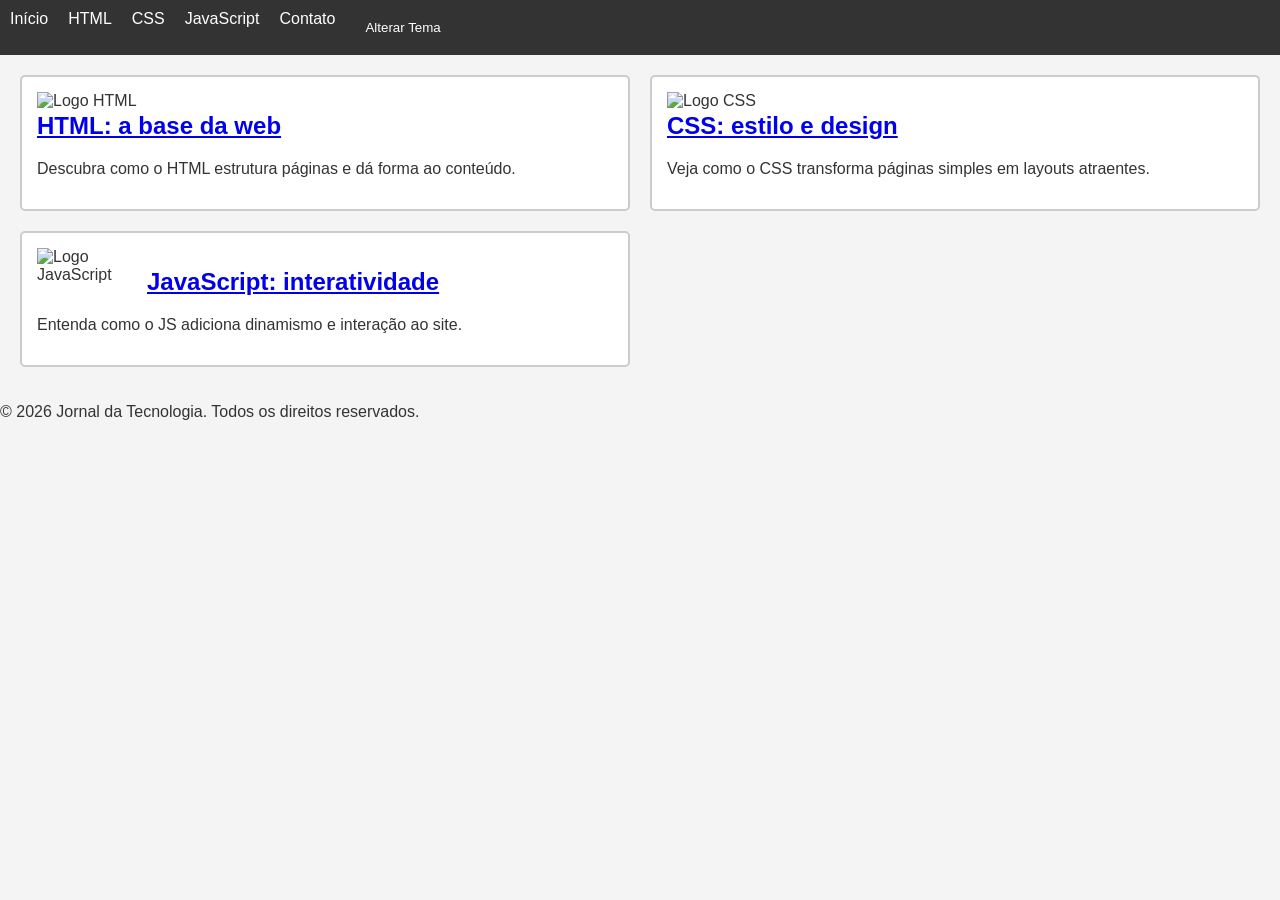
==== index.html @ 83571718 "Add files via upload" ====
<!DOCTYPE html>
<html lang="pt-BR">
<head>
  <meta charset="UTF-8">
  <title>Jornal da Tecnologia</title>
  <link rel="stylesheet" href="style.css">
</head>
<body>
  <header>
    <nav class="navbar">
      <!-- Botão do menu hambúrguer -->
      <button id="menuToggle">☰</button>

      <!-- Links do menu -->
      <div id="menuLinks">
        <a href="index.html">Início</a>
        <a href="html.html">HTML</a>
        <a href="css.html">CSS</a>
        <a href="js.html">JavaScript</a>
        <a href="contato.html">Contato</a>
        <button id="btnTema">Alterar Tema</button>
      </div>
    </nav>
  </header>

  <main>
    <article>
      <img src="imagens/html.png" alt="Logo HTML" width="100">
      <h2><a href="html.html">HTML: a base da web</a></h2>
      <p>Descubra como o HTML estrutura páginas e dá forma ao conteúdo.</p>
    </article>

    <article>
      <img src="imagens/css.png" alt="Logo CSS" width="100">
      <h2><a href="css.html">CSS: estilo e design</a></h2>
      <p>Veja como o CSS transforma páginas simples em layouts atraentes.</p>
    </article>

    <article>
      <img src="imagens/js.png" alt="Logo JavaScript" width="100">
      <h2><a href="js.html">JavaScript: interatividade</a></h2>
      <p>Entenda como o JS adiciona dinamismo e interação ao site.</p>
    </article>
  </main>

  <footer>
    <p>&copy; 2026 Jornal da Tecnologia. Todos os direitos reservados.</p>
  </footer>

  <script src="script.js"></script>
</body>
</html>
---- style.css ----
/* Fundo e texto */
body {
  font-family: Verdana, sans-serif;
  background-color: #f4f4f4;
  color: #333;
  margin: 0;
}

/* Barra de navegação */
.navbar {
  display: flex;
  justify-content: space-between;
  align-items: center;
  background-color: #333;
  padding: 10px;
}

.navbar a, .navbar button {
  color: #fff;
  text-decoration: none;
  margin-right: 10px;
  background: none;
  border: none;
  cursor: pointer;
}

/* Layout em colunas (páginas principais) */
main {
  display: grid;
  grid-template-columns: 1fr 1fr;
  gap: 20px;
  padding: 20px;
}

/* Artigos */
article {
  background-color: #fff;
  border: 2px solid #ccc;
  border-radius: 5px;
  padding: 15px;
  text-align: justify;
}

article img {
  width: 100px;
  float: left;
  margin-right: 10px;
}

/* Página de contato */
.artigo {
  display: flex;
  flex-direction: column;
  align-items: center;
  justify-content: center;
  gap: 20px;
  padding: 20px;
}

.artigo img {
  max-width: 200px;
  margin-bottom: 20px;
}

.artigo form {
  width: 100%;
  max-width: 500px;
}

/* Formulário */
form {
  display: flex;
  flex-direction: column;
  align-items: center;
  gap: 15px;
  width: 90%;
  max-width: 500px;
  margin: 20px auto;
}

fieldset {
  width: 100%;
  border: 2px solid #ccc;
  border-radius: 8px;
  padding: 15px;
}

legend {
  font-weight: bold;
  margin-bottom: 10px;
}

label {
  display: block;
  margin-bottom: 5px;
  font-weight: bold;
}

input, textarea {
  width: 100%;
  box-sizing: border-box;
  padding: 8px;
  border: 1px solid #ccc;
  border-radius: 5px;
}

button {
  background-color: #333;
  color: #fff;
  padding: 10px;
  border-radius: 5px;
  cursor: pointer;
}

/* Tema escuro */
.dark-theme {
  background-color: #222;
  color: #eee;
}

.dark-theme article,
.dark-theme form,
.dark-theme fieldset {
  background-color: #333;
  color: #fff;
  border-color: #555;
}

.dark-theme nav {
  background-color: #111;
}

.dark-theme input,
.dark-theme textarea {
  background-color: #222;
  color: #eee;
  border: 1px solid #555;
}

.dark-theme button {
  background-color: #555;
  color: #fff;
}

/* Responsividade */
@media (max-width: 768px) {
  main {
    grid-template-columns: 1fr;
  }

  article {
    display: flex;
    flex-direction: column;
    align-items: center;
    text-align: center;
  }

  article img {
    float: none;
    margin: 0 0 10px 0;
    max-width: 150px;
  }

  .navbar {
    flex-direction: column;
    align-items: flex-start;
  }

  .navbar a, .navbar button {
    margin: 5px 0;
  }

  form {
    width: 100%;
  }
}

@media (max-width: 480px) {
  h1 {
    font-size: 1.5em;
  }

  article h2 {
    font-size: 1.1em;
  }

  body {
    font-size: 0.9em;
  }
}

/* Menu hambúrguer */
#menuToggle {
  font-size: 1.5em;
  background: none;
  border: none;
  color: #fff;
  cursor: pointer;
  display: none; /* escondido em telas grandes */
}

#menuLinks {
  display: flex;
  gap: 10px;
}

@media (max-width: 768px) {
  #menuToggle {
    display: block; /* aparece em telas pequenas */
  }

  #menuLinks {
    display: none;
    flex-direction: column;
    background-color: #333;
    width: 100%;
    padding: 10px;
  }

  #menuLinks.show {
    display: flex;
  }

  #menuLinks a, #menuLinks button {
    margin: 5px 0;
    text-align: left;
  }
}
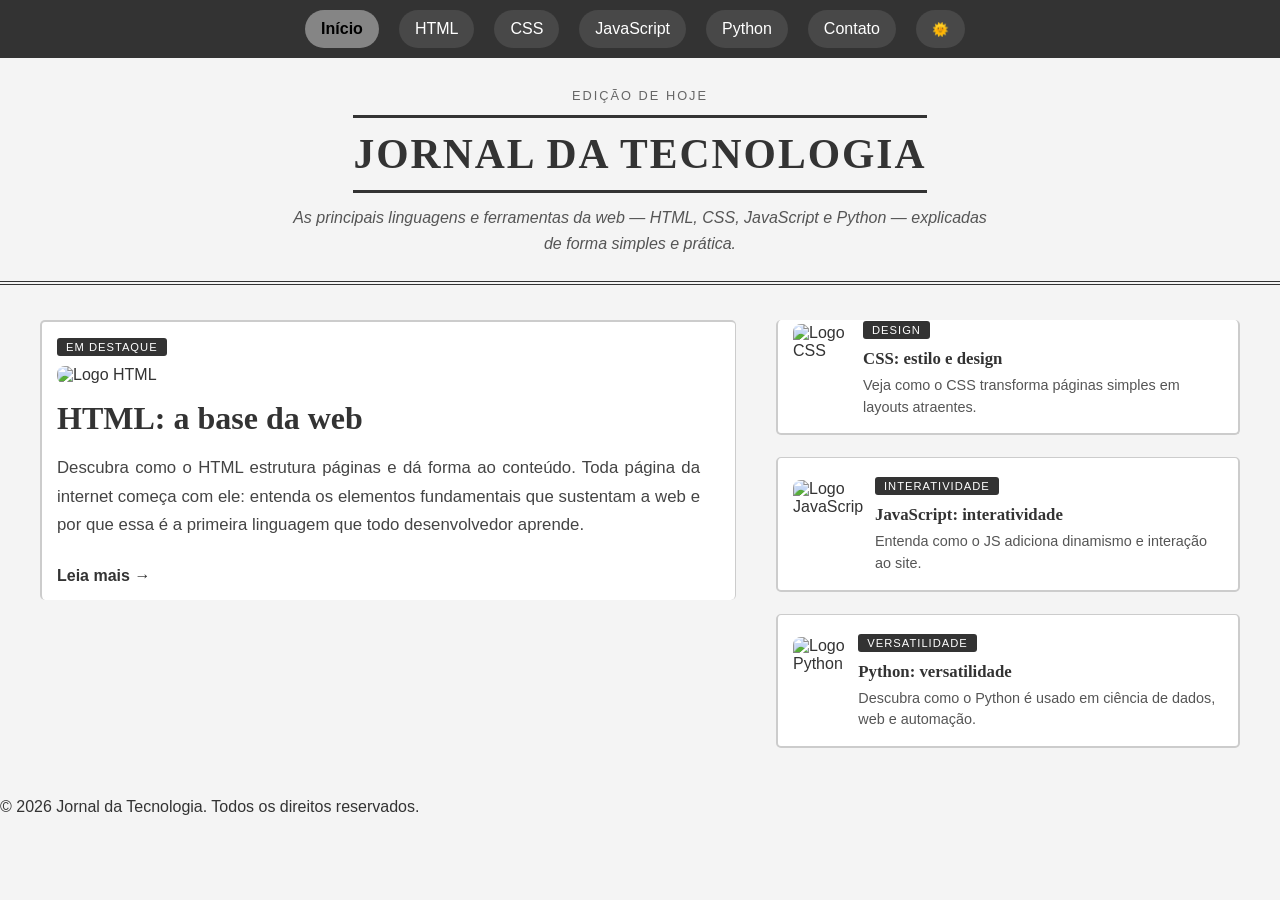
==== commit 7f009a8e: "Add files via upload" ====
--- a/index.html
+++ b/index.html
@@ -2,45 +2,81 @@
 <html lang="pt-BR">
 <head>
   <meta charset="UTF-8">
-  <title>Jornal da Tecnologia</title>
+  <meta name="viewport" content="width=device-width, initial-scale=1.0">
+  <title>Jornal da Tecnologia - Início</title>
+  <link rel="icon" type="image/svg+xml" href="favicon.svg">
   <link rel="stylesheet" href="style.css">
 </head>
 <body>
   <header>
     <nav class="navbar">
-      <!-- Botão do menu hambúrguer -->
       <button id="menuToggle">☰</button>
-
-      <!-- Links do menu -->
       <div id="menuLinks">
-        <a href="index.html">Início</a>
+        <a href="index.html" class="active">Início</a>
         <a href="html.html">HTML</a>
         <a href="css.html">CSS</a>
         <a href="js.html">JavaScript</a>
+        <a href="python.html">Python</a>
         <a href="contato.html">Contato</a>
-        <button id="btnTema">Alterar Tema</button>
+        <button id="btnTema">🌞</button>
       </div>
     </nav>
   </header>
 
   <main>
-    <article>
-      <img src="imagens/html.png" alt="Logo HTML" width="100">
-      <h2><a href="html.html">HTML: a base da web</a></h2>
-      <p>Descubra como o HTML estrutura páginas e dá forma ao conteúdo.</p>
-    </article>
+    <!-- Masthead estilo jornal -->
+    <div class="masthead">
+      <p class="masthead-date">Edição de hoje</p>
+      <h1 class="masthead-title">JORNAL DA TECNOLOGIA</h1>
+      <p class="masthead-sub">
+        As principais linguagens e ferramentas da web — HTML, CSS, JavaScript e Python —
+        explicadas de forma simples e prática.
+      </p>
+    </div>
 
-    <article>
-      <img src="imagens/css.png" alt="Logo CSS" width="100">
-      <h2><a href="css.html">CSS: estilo e design</a></h2>
-      <p>Veja como o CSS transforma páginas simples em layouts atraentes.</p>
-    </article>
+    <!-- Capa: manchete principal + notas secundárias -->
+    <section class="frontpage">
+      <article class="headline">
+        <span class="tag">Em destaque</span>
+        <img src="imagens/html.svg" alt="Logo HTML" width="120">
+        <h2><a href="html.html">HTML: a base da web</a></h2>
+        <p>
+          Descubra como o HTML estrutura páginas e dá forma ao conteúdo. Toda página da internet
+          começa com ele: entenda os elementos fundamentais que sustentam a web e por que essa é
+          a primeira linguagem que todo desenvolvedor aprende.
+        </p>
+        <a class="read-more" href="html.html">Leia mais →</a>
+      </article>
 
-    <article>
-      <img src="imagens/js.png" alt="Logo JavaScript" width="100">
-      <h2><a href="js.html">JavaScript: interatividade</a></h2>
-      <p>Entenda como o JS adiciona dinamismo e interação ao site.</p>
-    </article>
+      <div class="secondary-list">
+        <article class="secondary">
+          <img src="imagens/css.svg" alt="Logo CSS" width="50">
+          <div>
+            <span class="tag">Design</span>
+            <h3><a href="css.html">CSS: estilo e design</a></h3>
+            <p>Veja como o CSS transforma páginas simples em layouts atraentes.</p>
+          </div>
+        </article>
+
+        <article class="secondary">
+          <img src="imagens/js.svg" alt="Logo JavaScript" width="50">
+          <div>
+            <span class="tag">Interatividade</span>
+            <h3><a href="js.html">JavaScript: interatividade</a></h3>
+            <p>Entenda como o JS adiciona dinamismo e interação ao site.</p>
+          </div>
+        </article>
+
+        <article class="secondary">
+          <img src="imagens/python.svg" alt="Logo Python" width="50">
+          <div>
+            <span class="tag">Versatilidade</span>
+            <h3><a href="python.html">Python: versatilidade</a></h3>
+            <p>Descubra como o Python é usado em ciência de dados, web e automação.</p>
+          </div>
+        </article>
+      </div>
+    </section>
   </main>
 
   <footer>
--- a/style.css
+++ b/style.css
@@ -6,14 +6,15 @@
   margin: 0;
 }
 
-/* Barra de navegação */
 .navbar {
   display: flex;
-  justify-content: space-between;
+  justify-content: center; /* centraliza os botões */
   align-items: center;
   background-color: #333;
   padding: 10px;
-}
+  flex-wrap: wrap; /* evita quebra estranha em telas menores */
+}
+
 
 .navbar a, .navbar button {
   color: #fff;
@@ -22,14 +23,6 @@
   background: none;
   border: none;
   cursor: pointer;
-}
-
-/* Layout em colunas (páginas principais) */
-main {
-  display: grid;
-  grid-template-columns: 1fr 1fr;
-  gap: 20px;
-  padding: 20px;
 }
 
 /* Artigos */
@@ -39,6 +32,12 @@
   border-radius: 5px;
   padding: 15px;
   text-align: justify;
+  transition: transform 0.3s, box-shadow 0.3s;
+}
+
+article:hover {
+  transform: scale(1.03);
+  box-shadow: 0 4px 10px rgba(0, 0, 0, 0.3);
 }
 
 article img {
@@ -75,7 +74,7 @@
   gap: 15px;
   width: 90%;
   max-width: 500px;
-  margin: 20px auto;
+  margin: 20px auto 50px auto;
 }
 
 fieldset {
@@ -112,6 +111,25 @@
   cursor: pointer;
 }
 
+/* Mensagem de confirmação do formulário */
+#formMsg {
+  text-align: center;
+  font-weight: bold;
+  color: #2e7d32;
+  background-color: #e8f5e9;
+  border: 1px solid #a5d6a7;
+  border-radius: 8px;
+  padding: 12px 20px;
+  max-width: 500px;
+  margin: -10px auto 40px auto;
+}
+
+.dark-theme #formMsg {
+  color: #a5d6a7;
+  background-color: #1b3320;
+  border-color: #2e7d32;
+}
+
 /* Tema escuro */
 .dark-theme {
   background-color: #222;
@@ -120,13 +138,14 @@
 
 .dark-theme article,
 .dark-theme form,
-.dark-theme fieldset {
+.dark-theme fieldset,
+.dark-theme .card {
   background-color: #333;
   color: #fff;
   border-color: #555;
 }
 
-.dark-theme nav {
+.dark-theme .navbar {
   background-color: #111;
 }
 
@@ -144,8 +163,9 @@
 
 /* Responsividade */
 @media (max-width: 768px) {
-  main {
-    grid-template-columns: 1fr;
+  .section-container {
+    flex-direction: column;
+    align-items: center;
   }
 
   article {
@@ -196,7 +216,7 @@
   border: none;
   color: #fff;
   cursor: pointer;
-  display: none; /* escondido em telas grandes */
+  display: none;
 }
 
 #menuLinks {
@@ -206,7 +226,7 @@
 
 @media (max-width: 768px) {
   #menuToggle {
-    display: block; /* aparece em telas pequenas */
+    display: block;
   }
 
   #menuLinks {
@@ -226,3 +246,372 @@
     text-align: left;
   }
 }
+
+#menuToggle {
+  position: relative;
+  width: 30px;
+  height: 25px;
+  cursor: pointer;
+}
+
+#menuToggle span {
+  display: block;
+  position: absolute;
+  height: 3px;
+  width: 100%;
+  background: #fff;
+  border-radius: 3px;
+  transition: 0.3s;
+}
+
+#menuToggle span:nth-child(1) { top: 0; }
+#menuToggle span:nth-child(2) { top: 11px; }
+#menuToggle span:nth-child(3) { bottom: 0; }
+
+#menuToggle.active span:nth-child(1) {
+  transform: rotate(45deg);
+  top: 11px;
+}
+
+#menuToggle.active span:nth-child(2) {
+  opacity: 0;
+}
+
+#menuToggle.active span:nth-child(3) {
+  transform: rotate(-45deg);
+  bottom: 11px;
+}
+
+/* Transição suave entre temas */
+body, 
+article, 
+form, 
+fieldset, 
+.navbar, 
+input, 
+textarea, 
+button {
+  transition: background-color 0.3s ease, color 0.3s ease, border-color 0.3s ease;
+}
+
+/* Botões da barra de navegação */
+.navbar a, .navbar button {
+  padding: 10px 16px;
+  border-radius: 25px;
+  background-color: rgba(255, 255, 255, 0.1);
+  color: #fff;
+  text-decoration: none;
+  border: none;
+  cursor: pointer;
+  font-weight: 500;
+  transition: background-color 0.3s ease, transform 0.2s ease;
+}
+
+/* Efeito hover */
+.navbar a:hover, .navbar button:hover {
+  background-color: rgba(255, 255, 255, 0.25);
+  transform: scale(1.08);
+}
+
+/* Tema escuro - botões */
+.dark-theme .navbar a,
+.dark-theme .navbar button {
+  background-color: rgba(255, 255, 255, 0.15);
+  color: #eee;
+}
+
+.dark-theme .navbar a:hover,
+.dark-theme .navbar button:hover {
+  background-color: rgba(255, 255, 255, 0.3);
+}
+
+/* Botão ativo na navbar */
+.navbar a.active, .navbar button.active {
+  background-color: rgba(255, 255, 255, 0.4);
+  color: #000;
+  font-weight: bold;
+}
+
+/* Tema escuro - botão ativo */
+.dark-theme .navbar a.active,
+.dark-theme .navbar button.active {
+  background-color: rgba(255, 255, 255, 0.5);
+  color: #fff;
+}
+
+/* Centralizar e ajustar imagem */
+img {
+  display: block;
+  margin: 0 auto;
+  max-width: 300px;
+  height: auto;
+  border-radius: 8px;
+  margin-top: 20px;
+}
+
+/* Efeito hover na imagem */
+img:hover {
+  transform: scale(1.05);
+  box-shadow: 0 6px 15px rgba(0, 0, 0, 0.3);
+  transition: transform 0.3s ease, box-shadow 0.3s ease;
+}
+
+/* Tipografia e divisórias de jornal nas páginas internas */
+.artigo article h1 {
+  font-family: Georgia, 'Times New Roman', serif;
+  font-size: 2.2em;
+  text-align: center;
+  border-bottom: 3px double #333;
+  padding-bottom: 15px;
+  margin-bottom: 10px;
+}
+
+.dark-theme .artigo article h1 {
+  border-color: #777;
+}
+
+.artigo article h2 {
+  font-family: Georgia, 'Times New Roman', serif;
+  font-size: 1.3em;
+  margin-bottom: 10px;
+}
+
+.artigo article section {
+  border-top: 1px solid #ccc;
+  padding-top: 20px;
+}
+
+.dark-theme .artigo article section {
+  border-color: #555;
+}
+
+.artigo article section:first-of-type {
+  border-top: none;
+  padding-top: 0;
+}
+.artigo article {
+  margin: 20px auto;
+  max-width: 95%;          /* ocupa quase toda a largura */
+  width: 95%;
+  border: 2px solid #ccc;
+  border-radius: 12px;
+  padding: 40px;           /* mantém espaçamento interno confortável */
+  box-shadow: 0 4px 12px rgba(0, 0, 0, 0.15);
+}
+
+/* Tema escuro para artigos */
+body.dark-theme .artigo article {
+  background-color: #333;
+  color: #eee;
+  border-color: #555;
+  box-shadow: 0 4px 12px rgba(255, 255, 255, 0.1);
+}
+
+/* Masthead estilo jornal */
+.masthead {
+  text-align: center;
+  padding: 30px 20px 25px;
+  border-bottom: 4px double #333;
+  margin-bottom: 35px;
+}
+
+.masthead-date {
+  text-transform: uppercase;
+  letter-spacing: 2px;
+  font-size: 0.8em;
+  color: #666;
+  margin: 0 0 12px;
+}
+
+.masthead-title {
+  font-family: Georgia, 'Times New Roman', serif;
+  font-size: 2.6em;
+  letter-spacing: 2px;
+  margin: 0 auto 12px;
+  border-top: 3px solid #333;
+  border-bottom: 3px solid #333;
+  padding: 12px 0;
+  display: inline-block;
+}
+
+.masthead-sub {
+  font-style: italic;
+  color: #555;
+  max-width: 700px;
+  margin: 0 auto;
+  line-height: 1.6;
+}
+
+.dark-theme .masthead {
+  border-color: #777;
+}
+
+.dark-theme .masthead-title {
+  border-color: #777;
+  color: #f5f5f5;
+}
+
+.dark-theme .masthead-date,
+.dark-theme .masthead-sub {
+  color: #bbb;
+}
+
+/* Capa: manchete + notas secundárias */
+.frontpage {
+  display: grid;
+  grid-template-columns: 3fr 2fr;
+  gap: 40px;
+  margin: 0 auto 50px;
+  padding: 0 40px;
+  align-items: start;
+}
+
+.tag {
+  display: inline-block;
+  background-color: #333;
+  color: #fff;
+  font-size: 0.7em;
+  letter-spacing: 1px;
+  text-transform: uppercase;
+  padding: 3px 9px;
+  border-radius: 3px;
+  margin-bottom: 10px;
+}
+
+.dark-theme .tag {
+  background-color: #555;
+}
+
+.headline {
+  border-right: 1px solid #ccc;
+  padding-right: 35px;
+  border-bottom: none;
+}
+
+.dark-theme .headline {
+  border-color: #555;
+}
+
+.headline img {
+  width: 160px;
+  float: none;
+  margin: 0 0 15px;
+}
+
+.headline h2 {
+  font-family: Georgia, 'Times New Roman', serif;
+  font-size: 2em;
+  line-height: 1.2;
+  margin: 0 0 15px;
+}
+
+.headline h2 a {
+  color: inherit;
+  text-decoration: none;
+}
+
+.headline h2 a:hover {
+  text-decoration: underline;
+}
+
+.headline p {
+  font-size: 1.05em;
+  line-height: 1.7;
+  color: #444;
+}
+
+.dark-theme .headline p {
+  color: #ccc;
+}
+
+.read-more {
+  display: inline-block;
+  margin-top: 10px;
+  font-weight: bold;
+  text-decoration: none;
+  color: #333;
+}
+
+.dark-theme .read-more {
+  color: #f5f5f5;
+}
+
+.read-more:hover {
+  text-decoration: underline;
+}
+
+.secondary-list {
+  display: flex;
+  flex-direction: column;
+  gap: 22px;
+}
+
+.secondary {
+  display: flex;
+  gap: 12px;
+  border-top: 1px solid #ccc;
+  padding-top: 18px;
+  text-align: left;
+}
+
+.dark-theme .secondary {
+  border-color: #555;
+}
+
+.secondary:first-child {
+  border-top: none;
+  padding-top: 0;
+}
+
+.secondary img {
+  width: 70px;
+  margin: 4px 0 0;
+  float: none;
+}
+
+.secondary h3 {
+  font-family: Georgia, 'Times New Roman', serif;
+  font-size: 1.05em;
+  margin: 0 0 6px;
+}
+
+.secondary h3 a {
+  color: inherit;
+  text-decoration: none;
+}
+
+.secondary h3 a:hover {
+  text-decoration: underline;
+}
+
+.secondary p {
+  font-size: 0.9em;
+  color: #555;
+  margin: 0;
+  line-height: 1.5;
+}
+
+.dark-theme .secondary p {
+  color: #bbb;
+}
+
+@media (max-width: 768px) {
+  .masthead-title {
+    font-size: 1.8em;
+  }
+
+  .frontpage {
+    grid-template-columns: 1fr;
+  }
+
+  .headline {
+    border-right: none;
+    border-bottom: 1px solid #ccc;
+    padding-right: 0;
+    padding-bottom: 25px;
+  }
+
+  .dark-theme .headline {
+    border-color: #555;
+  }
+}
